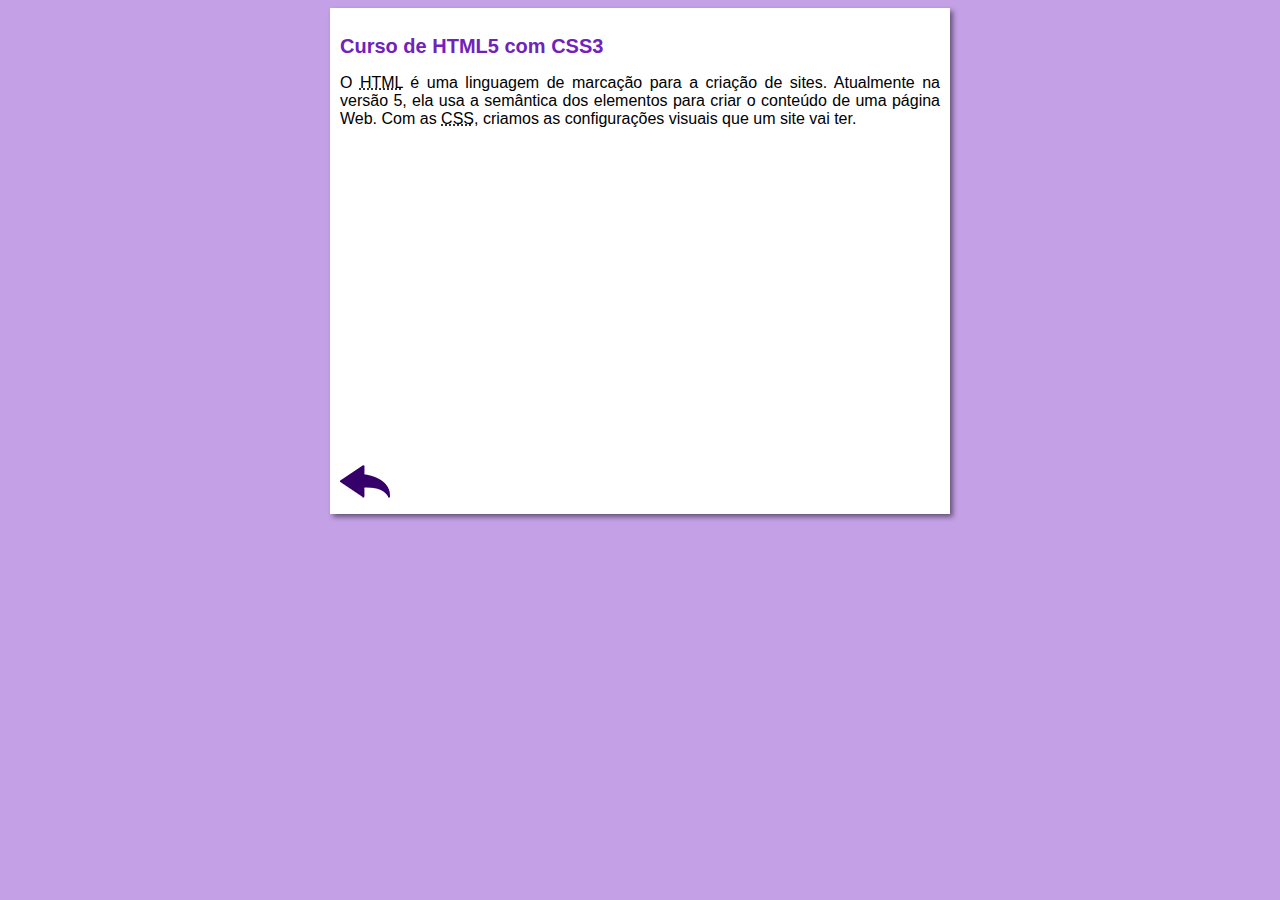
==== curso-html.html @ 8cdd8382 "site criado" ====
<!DOCTYPE html>
<html lang="pt-br">
<head>
    <meta charset="UTF-8">
    <meta http-equiv="X-UA-Compatible" content="IE=edge">
    <meta name="viewport" content="width=device-width, initial-scale=1.0">
    <link rel="stylesheet" href="./estilos/style.css">
    <title>Curso HTML5 e CSS3</title>
</head>
<body>
    <main>
        <article>
            <h2>Curso de HTML5 com CSS3</h2>
            <p>O <abbr title="HyperText Markup Language">HTML</abbr> é uma linguagem de marcação para a criação de sites. Atualmente na versão 5, ela usa a semântica dos elementos para criar o conteúdo de uma página Web. Com as <abbr title="Cascadins Style Sheets">CSS</abbr>, criamos as configurações visuais que um site vai ter.</p>

            <iframe width="600" height="315" src="https://www.youtube.com/embed/Ejkb_YpuHWs" title="YouTube video player" frameborder="0" allow="accelerometer; autoplay; clipboard-write; encrypted-media; gyroscope; picture-in-picture" allowfullscreen></iframe>

            <a href="./index.html"><img src="./imagens/btn-back.png" alt="Voltar"></a>
        </article>
    </main>

</body>
</html>
---- estilos/style.css ----
* {font-family: arial; font-size: 16px; text-align: justify;}

body {
    background-color: rgb(196, 160, 230);
}

main {
    background-color: #fff;
    width: 600px;
    margin: auto;
    padding: 10px;
    box-shadow: 3px 3px 5px rgba(0, 0, 0, 0.473);
}

h1 {
    color: rgb(113, 34, 187);
    font-size: 30px;
}

h2 {
    color: rgb(113, 34, 187);
    font-size: 20px;
}

.img-lado {
    float: right;
    width: 70px;
    padding: 0 10px;
}

a {
    text-decoration: none;
    color: rgb(62, 8, 112);
}

a:hover {
    text-decoration: none;
    color: rgb(62, 8, 112);
}
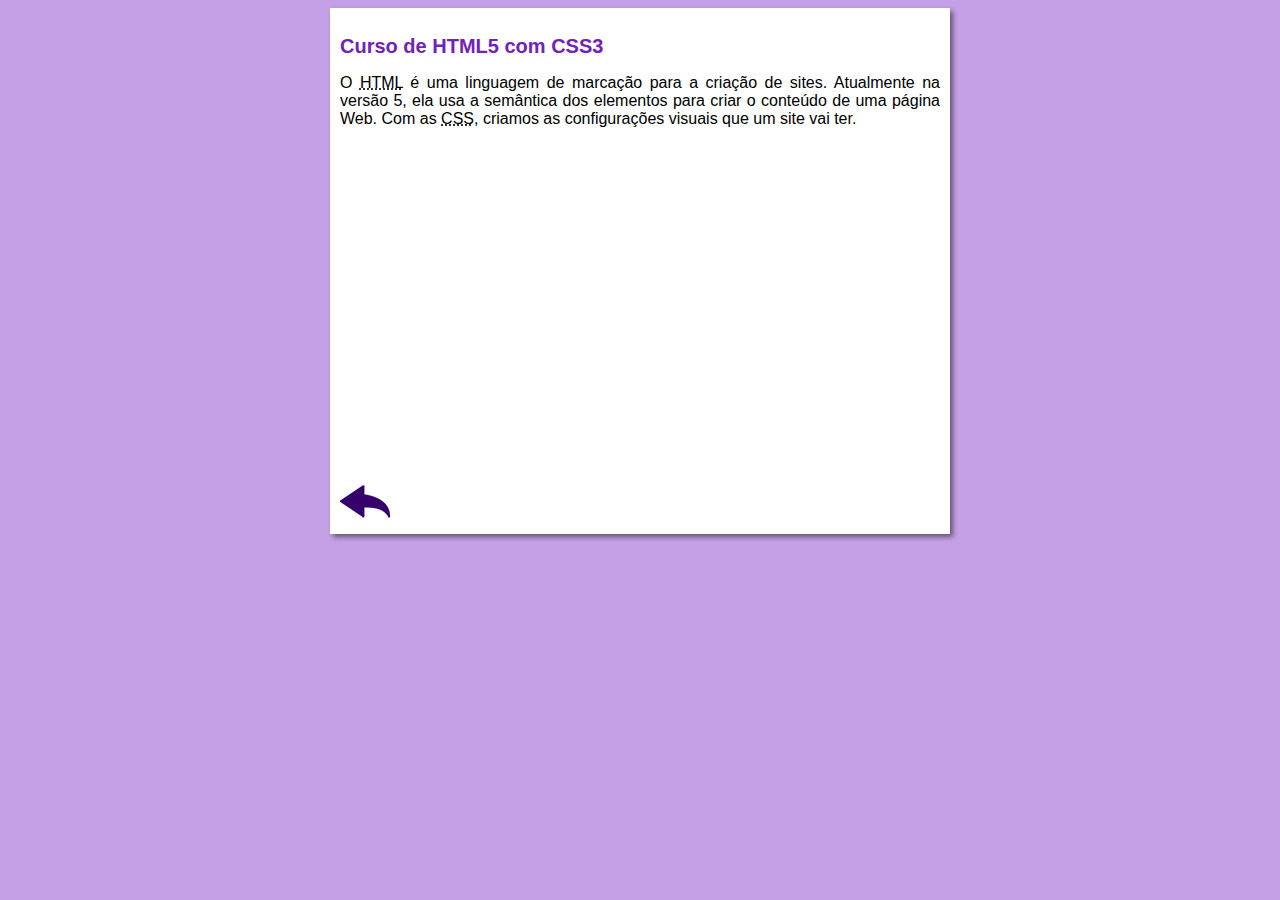
==== commit 1433d017: "iframe responsivo" ====
--- a/curso-html.html
+++ b/curso-html.html
@@ -13,7 +13,9 @@
             <h2>Curso de HTML5 com CSS3</h2>
             <p>O <abbr title="HyperText Markup Language">HTML</abbr> é uma linguagem de marcação para a criação de sites. Atualmente na versão 5, ela usa a semântica dos elementos para criar o conteúdo de uma página Web. Com as <abbr title="Cascadins Style Sheets">CSS</abbr>, criamos as configurações visuais que um site vai ter.</p>
 
-            <iframe width="600" height="315" src="https://www.youtube.com/embed/Ejkb_YpuHWs" title="YouTube video player" frameborder="0" allow="accelerometer; autoplay; clipboard-write; encrypted-media; gyroscope; picture-in-picture" allowfullscreen></iframe>
+            <div class="video">
+                <iframe width="600" height="315" src="https://www.youtube.com/embed/Ejkb_YpuHWs" title="YouTube video player" frameborder="0" allow="accelerometer; autoplay; clipboard-write; encrypted-media; gyroscope; picture-in-picture" allowfullscreen></iframe>
+            </div>
 
             <a href="./index.html"><img src="./imagens/btn-back.png" alt="Voltar"></a>
         </article>
--- a/estilos/style.css
+++ b/estilos/style.css
@@ -28,12 +28,45 @@
     padding: 0 10px;
 }
 
+
 a {
     text-decoration: none;
     color: rgb(62, 8, 112);
+    font-weight: bold;
 }
 
 a:hover {
     text-decoration: none;
     color: rgb(62, 8, 112);
+}
+
+a img {
+    margin-top: 20px;
+}
+
+@media (max-width: 540px) {
+    main {
+        max-width: 320px;
+        margin: auto;
+        padding: 15px;
+    }
+
+    img {
+        width: 280px;
+        margin: auto;
+    }
+
+    .img-lado {
+        float: left
+    }
+
+    a img {
+        width: 40px;
+        margin-top: 20px;
+    }
+
+    div.video > iframe {
+        width: 100%;
+        height: 100%;
+    }
 }